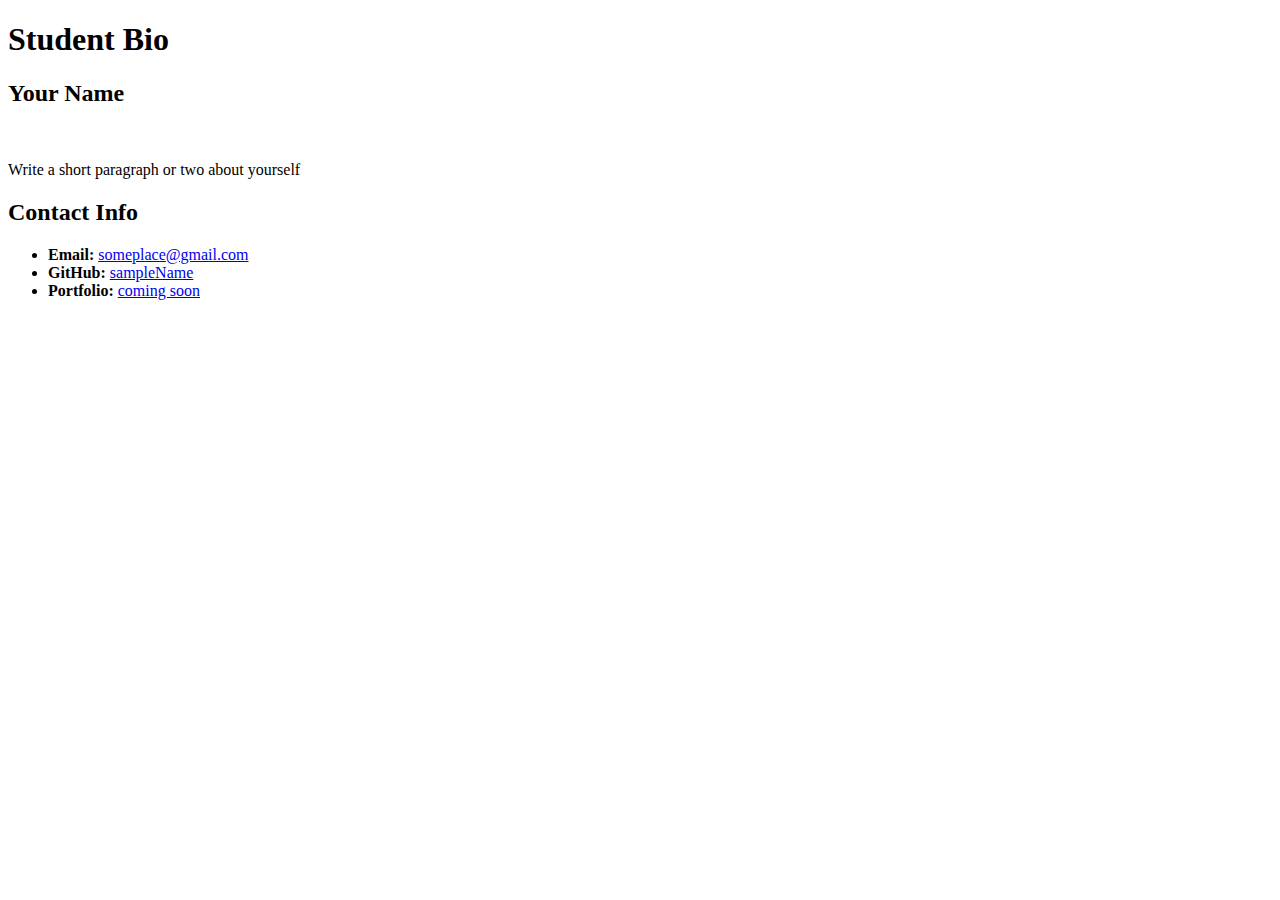
==== 02-Attributes/Unsolved/index.html @ af098af2 "vitual class 1 & 2" ====
<!DOCTYPE html>
<html lang="en-US">

  <head>
    <meta charset="UTF-8">
    <title>Student Bio With Attributes</title>
  </head>

  <body>
    <header>
      <h1 class="headers">Student Bio</h1>
    </header>

    <!-- Class attribute with name "section" -->
    <section class="section">
      <h2>Your Name</h2>
      <img value="image-1.jpg">
      <p>Write a short paragraph or two about yourself</p>
    </section>
    
    <!--Class attribute with name "section"-->
    <section class="section">
      <h2 class="headers">Contact Info</h2>
      <ul>
        <!--Anchor tags using href to link to external website-->
        <!--id attributes to provide unique identifier for element-->
        <li id="email"><strong>Email:</strong> <a href="#">someplace@gmail.com</a></li>
        <li id="github"><strong>GitHub:</strong> <a href="#">sampleName</a></li>
        <li id="portfolio"><strong>Portfolio:</strong> <a href="#">coming soon</a></li>
      </ul>
    </section>
  </body>

</html>
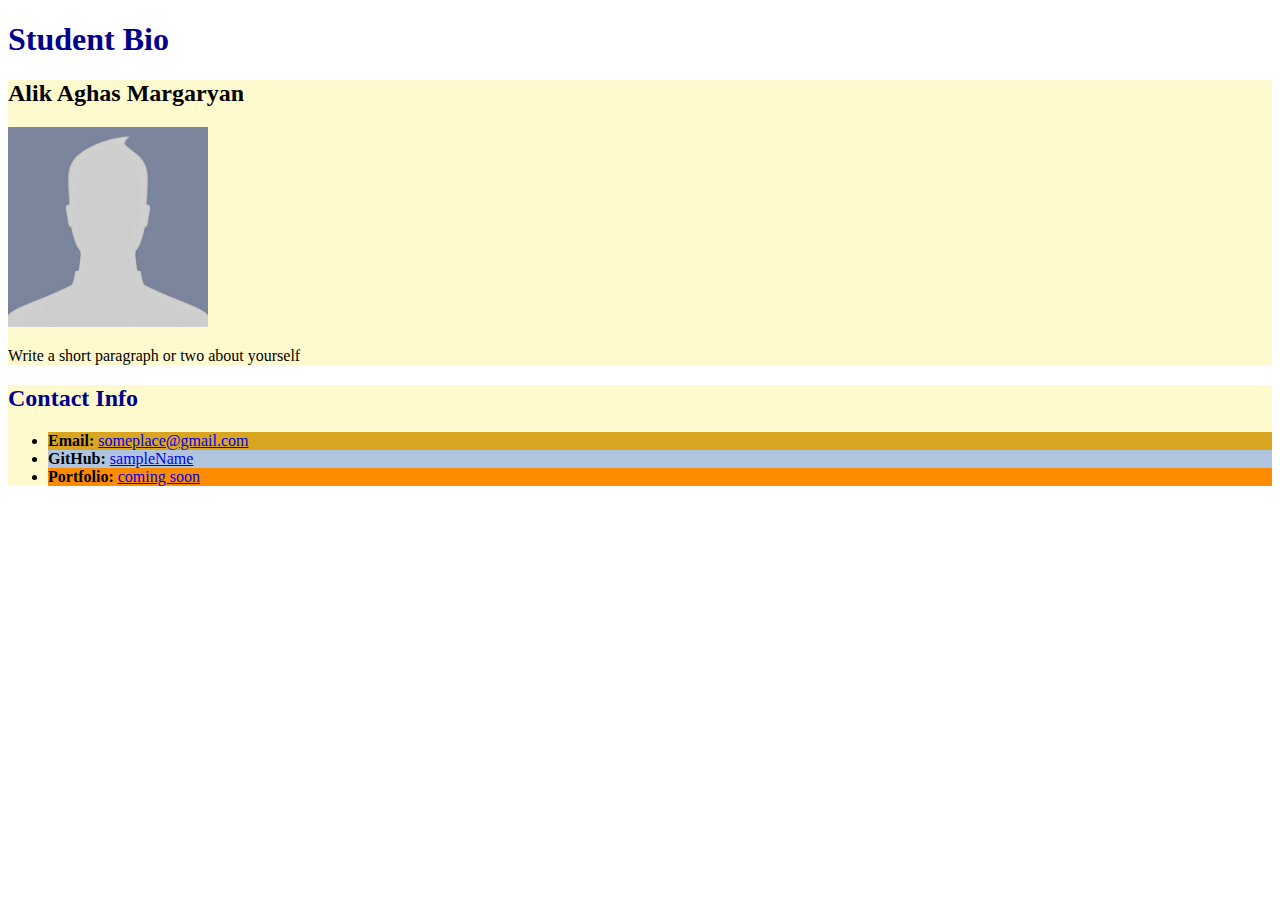
==== commit c7d9fdf9: "Solved the logics" ====
--- a/02-Attributes/Unsolved/index.html
+++ b/02-Attributes/Unsolved/index.html
@@ -4,6 +4,7 @@
   <head>
     <meta charset="UTF-8">
     <title>Student Bio With Attributes</title>
+    <link rel="stylesheet" href="assets/css/style.css"/>
   </head>
 
   <body>
@@ -13,8 +14,8 @@
 
     <!-- Class attribute with name "section" -->
     <section class="section">
-      <h2>Your Name</h2>
-      <img value="image-1.jpg">
+      <h2>Alik Aghas Margaryan</h2>
+      <img src="./assets/images/Empty-Profile-Picture-450x450.jpg" width="200px" height="200px"  alt="image should be provided">
       <p>Write a short paragraph or two about yourself</p>
     </section>
     
--- a/02-Attributes/Unsolved/assets/css/style.css
+++ b/02-Attributes/Unsolved/assets/css/style.css
@@ -0,0 +1,19 @@
+.section {
+    background-color: lemonchiffon;
+}
+
+.headers {
+    color: darkblue;
+}
+
+#email {
+    background-color: goldenrod;
+}
+
+#github {
+    background-color: lightsteelblue
+}
+
+#portfolio {
+    background-color: darkorange;
+}
